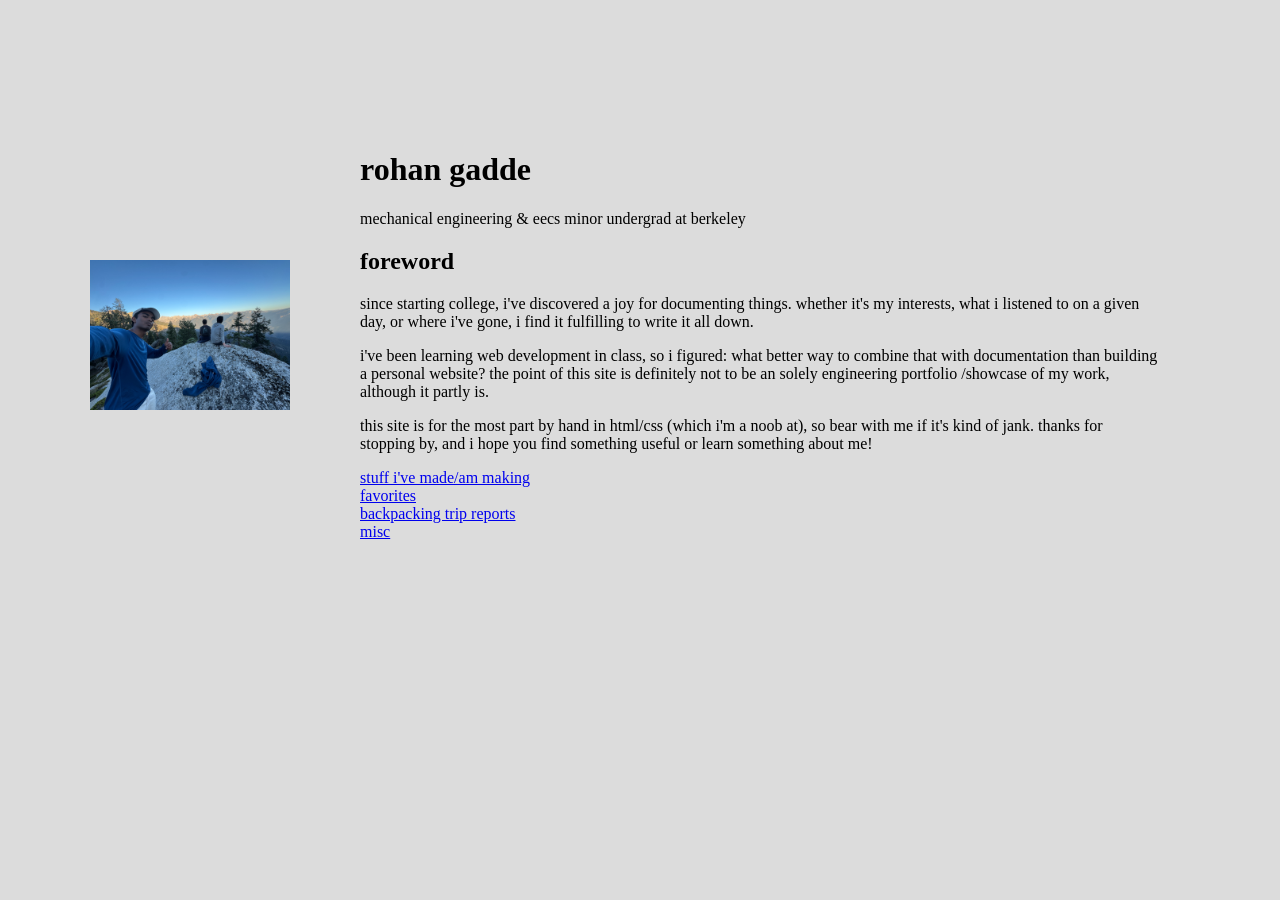
==== index.html @ b91a5017 "initial commit Co-Authored-By: Claude Opus 5.5 <noreply@anthropic.com>" ====
<!DOCTYPE html>
<html>
<head>
    <title>Rohan Gadde</title>
    <link rel="stylesheet" href="style.css">
</head>
<body>

    <!--wrapper that puts the photo and the text side by side-->
    <div class="page">
    <img src = "IMG_6573.JPG" alt = "me photo">

    <main>
        <h1>rohan gadde</h1>
        <p>mechanical engineering & eecs minor undergrad at berkeley</p>

         <!--section for foreword-->
        <section>
            <h2>foreword</h2>
            <p>since starting college, i've discovered a joy for documenting things.
                whether it's my interests, what i listened to on a given day, or where
                i've gone, i find it fulfilling to write it all down.</p>
            <p>i've been learning web development in class, so i figured: what better
                way to combine that with documentation than building a personal
                website? the point of this site is definitely not to be an solely engineering portfolio
                /showcase of my work, although it partly is.</p>
            <p>this site is for the most part by hand in html/css (which i'm a noob at),
                so bear with me if it's kind of jank. thanks for stopping by, and i hope
                you find something useful or learn something about me!</p>
        </section>
   
        <!--the nav bar that points to all other pages, nav is a container for links-->
        <nav>
            <a href = "projects.html">stuff i've made/am making</a>
            <a href = "favorites.html">favorites</a>
            <a href = "reports.html">backpacking trip reports</a>
            <a href = "misc.html">misc</a>
        </nav>
    </main>
    </div>

</body>
</html>
---- style.css ----
body{
    background-color: gainsboro;
    /*below is not doing anything lol*/ 
    border: 10px ;
}

/*flexbox puts its children (photo + main) in a row instead of stacked*/
.page {
    display: flex;
    align-items: center;     /*vertically center the photo next to the text*/
    gap: 40px;               /*space between photo and text*/
    max-width: 1100px;
    margin: 100px auto;      /*auto left/right centers it on the page*/
    padding: 0 20px;
}

main {
    max-width: 800px;
    padding: 30px;
    /*border: 1px solid darkgreen;*/
    background-color: gainsboro;
}

nav a {
    display: block;
}

img{
    width : 200px;
    height: auto;
    flex-shrink: 0;    /*don't let the photo get squished*/
}

/*on narrow screens (phones), stack photo on top of text again*/
@media (max-width: 700px) {
    .page {
        flex-direction: column;
        align-items: center;
    }
}
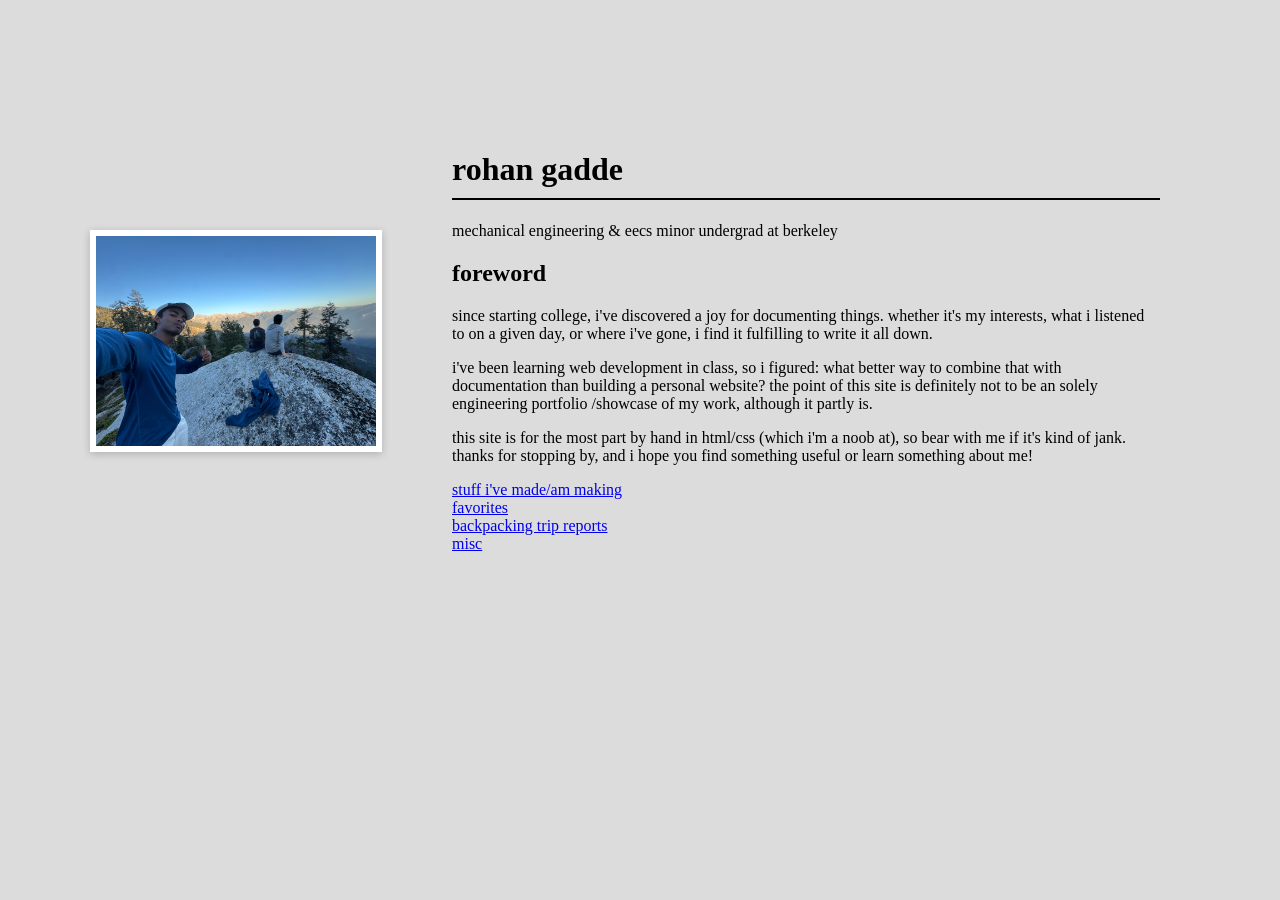
==== commit e1ca6441: "Bust stylesheet cache so visitors get new styles Co-Authored-By: Claude Opus 5.5 <noreply@anthropic." ====
--- a/index.html
+++ b/index.html
@@ -2,7 +2,7 @@
 <html>
 <head>
     <title>Rohan Gadde</title>
-    <link rel="stylesheet" href="style.css">
+    <link rel="stylesheet" href="style.css?v=2">
 </head>
 <body>
 
--- a/style.css
+++ b/style.css
@@ -21,13 +21,21 @@
     background-color: gainsboro;
 }
 
+/*line under the name*/
+h1 {
+    border-bottom: 2px solid black;
+    padding-bottom: 10px;   /*space between the name and the line*/
+}
+
 nav a {
     display: block;
 }
 
 img{
-    width : 200px;
+    width : 280px;
     height: auto;
+    border: 6px solid white;                 /*white frame, like a printed photo*/
+    box-shadow: 0 2px 8px rgba(0,0,0,0.2);   /*soft shadow so it lifts off the page*/
     flex-shrink: 0;    /*don't let the photo get squished*/
 }
 
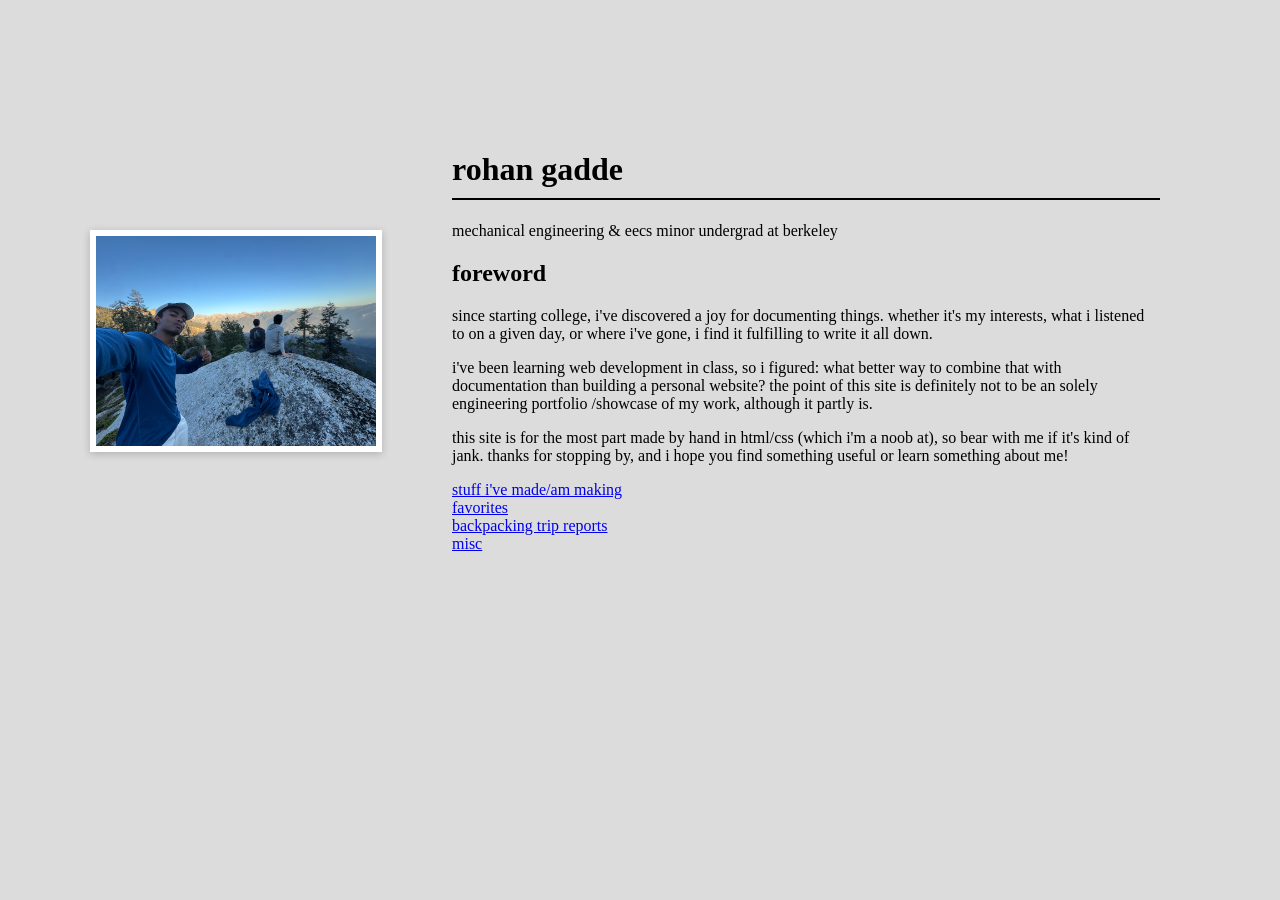
==== commit 0f342a2c: "changed wording" ====
--- a/index.html
+++ b/index.html
@@ -24,7 +24,7 @@
                 way to combine that with documentation than building a personal
                 website? the point of this site is definitely not to be an solely engineering portfolio
                 /showcase of my work, although it partly is.</p>
-            <p>this site is for the most part by hand in html/css (which i'm a noob at),
+            <p>this site is for the most part made by hand in html/css (which i'm a noob at),
                 so bear with me if it's kind of jank. thanks for stopping by, and i hope
                 you find something useful or learn something about me!</p>
         </section>
